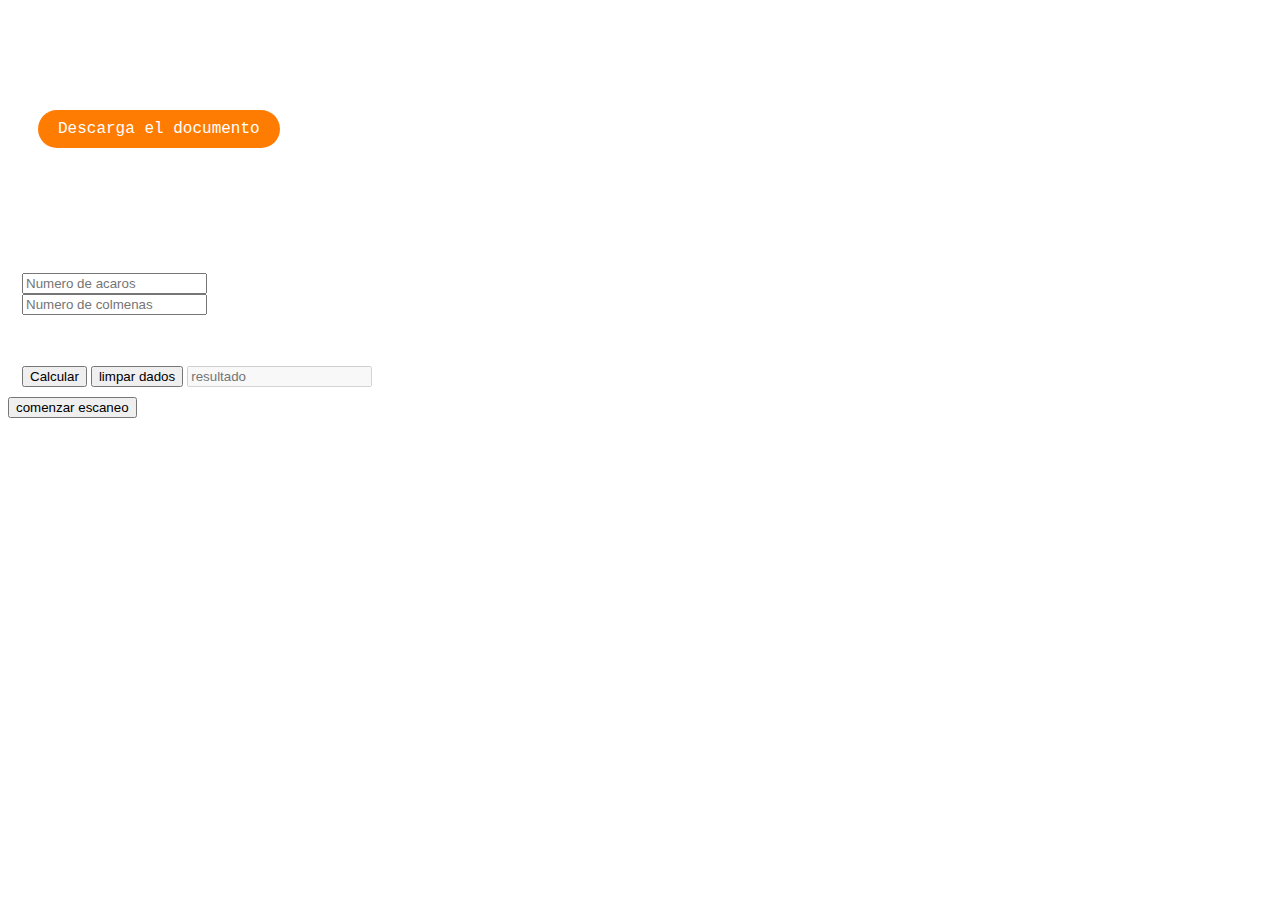
==== descarga.html @ 8c071c6c "Add files via upload" ====
<!DOCTYPE html>
<html lang="es">
<head>
    <meta charset="UTF-8">
    <meta http-equiv="X-UA-Compatible" content="IE=edge">
    <meta name="viewport" content="width=device-width, initial-scale=1.0">
    <link rel="stylesheet" href="descarga.css" />
    <title>Apirryresults</title>
</head>
<body>
   
    </script>
</body>
</html><!DOCTYPE html>
<html lang="es">
<head>
    <meta charset="UTF-8">
    <meta http-equiv="X-UA-Compatible" content="IE=edge">
    <meta name="viewport" content="width=device-width, initial-scale=1.0">
    <title>resultados</title>
</head>
<body>
  <div id="fuente">
    <h1>Descarga el documento con los resultados</h1>
        
  </div>

    <a id="downloadLink" href="./resultado.doc" button>Descarga el documento</a>
   

    <script>
        // Función para activar la descarga del documento
        function downloadDocument() {
            var link = document.getElementById('downloadLink');
            link.click(); // Simula un clic en el enlace de descarga
        }

        // Llama a la función para activar la descarga al cargar la página
        window.onload = downloadDocument;
    </script>
<div>
  <script>
    var a, b, listagem;

    function op() {
      a = document.getElementById("a").value;
      b = document.getElementById("b").value;
      a = parseInt(a);
      b = parseInt(b);
      console.log(a,b);
      
      // Realizar la operación de división automáticamente
      listagem = (a / b);
      
      // Multiplicar el resultado por 100
      listagem *= 100;
      
      document.getElementById("resultado").value = listagem;
    }
</script>
</head>
<body>
  <div>
    <br>
    <h2 id="adobe">Iniciar Operación</h2>
    <h1 id="hola">"Realiza tu operación de forma rápida y sencilla"</h1>
    <form>
        <fieldset id="botoes" >
            <label for="a" ></label>
            <input type="number" id="a" placeholder="Numero de acaros "/></br>
            <!-- Eliminamos el campo de texto para la operación -->
            <label for="b" ></label>
            <input type="number" id="b" placeholder="Numero de colmenas"/></br>    
        </fieldset>
        </br>
        <fieldset >
            <legend>Cálculos/Limpiar</legend>
            <input type="button" class="button" value="Calcular"onclick="op();" />
            <input type="reset" class="button" value="limpar dados" />
            <input type="text"  id="resultado" placeholder="resultado"disabled /> </br>
        </fieldset>
    </form>
    <a href="frommap.html">
      <button id="button">comenzar escaneo</button></a>
---- descarga.css ----
body {
    background-image: url('beehive-5026859.jpg');
    background-size: cover; /* Para ajustar la imagen al tamaño del contenedor */
    color: white; /* Para que el texto sea legible */
    background-repeat: no-repeat;
  }

  #downloadLink{

    margin-top: 20px;
    margin-left: 30px;
    border-radius: 20px; /* Puedes ajustar el valor según la curvatura deseada */
    padding: 10px 20px; /* Ajusta el padding según el contenido */
    background-color: #ff7c02; /* Color de fondo */
    color: white; /* Color del texto */
    border: none; /* Quita el borde predeterminado */
    text-align: center; /* Centra el texto */
    text-decoration: none; /* Quita la subraya de los enlaces */
    display: inline-block; /* Para que el botón se comporte como un elemento en línea */
    font-size: 16px; /* Tamaño de fuente */
    font-family: 'Courier New', Courier, monospace;
    white-space: nowrap;
  }

  fieldset{
    
        border: none;
      

  }

  #fuente {

    font-family: 'Adobe Clean', Arial, Helvetica, sans-serif;
    font-size: 18px;
    display: inline;

  }

  #adobe{

    font-family: 'Adobe Clean', Arial, Helvetica, sans-serif;

  }

  #hola{

    font-family: 'Adobe Clean', Arial, Helvetica, sans-serif;
    font-size: 18px;
  }
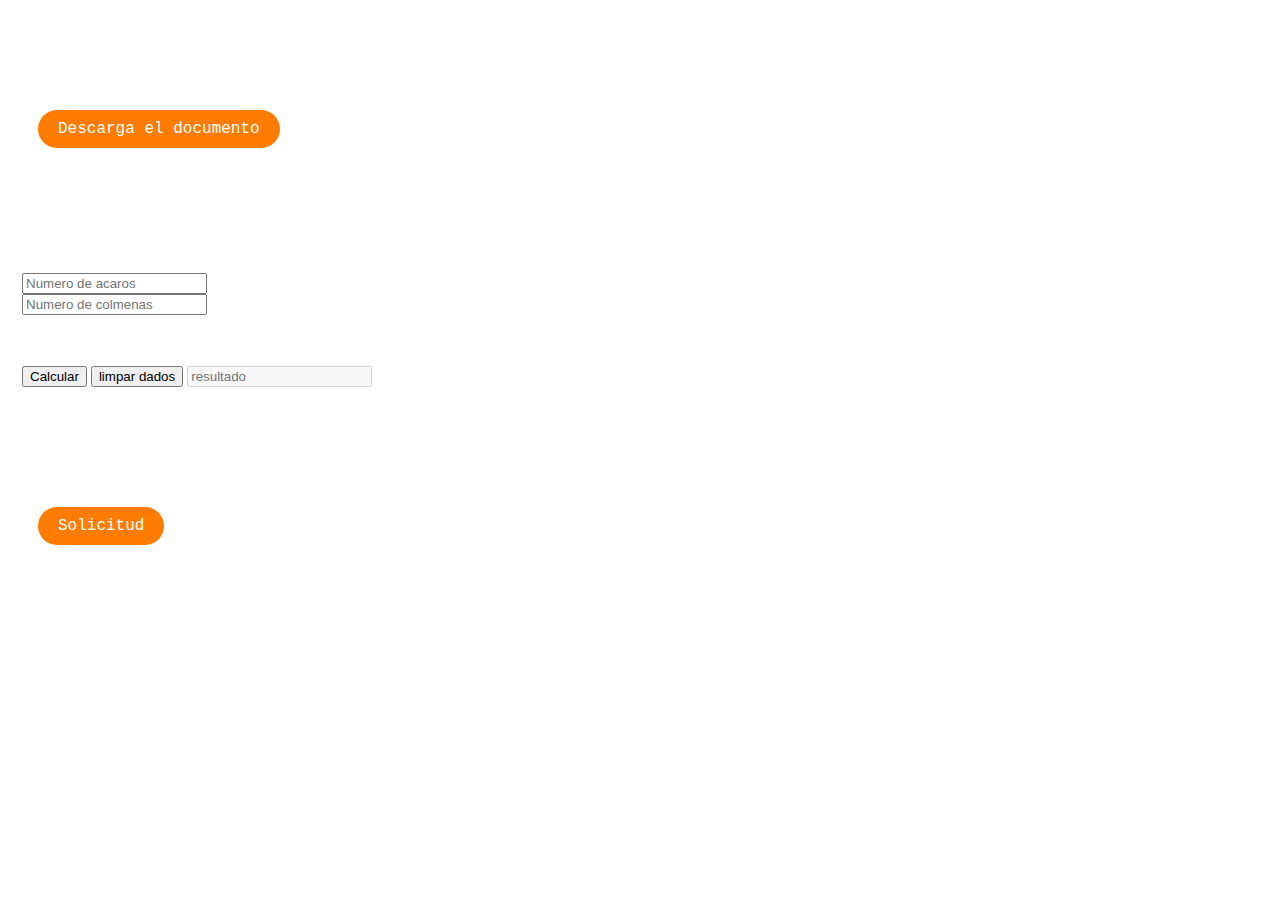
==== commit 01162189: "Add files via upload" ====
--- a/descarga.html
+++ b/descarga.html
@@ -80,5 +80,6 @@
             <input type="text"  id="resultado" placeholder="resultado"disabled /> </br>
         </fieldset>
     </form>
+    <div id="plataforma" ><h1>Realiza la Solicitud para tu precertificado</h1></div>
     <a href="frommap.html">
-      <button id="button">comenzar escaneo</button></a>+      <button id="button">Solicitud</button></a>--- a/descarga.css
+++ b/descarga.css
@@ -49,4 +49,28 @@
     font-size: 18px;
   }
 
+  #button{
+
+    margin-top: 20px;
+    margin-left: 30px;
+    border-radius: 20px; /* Puedes ajustar el valor según la curvatura deseada */
+    padding: 10px 20px; /* Ajusta el padding según el contenido */
+    background-color: #ff7c02; /* Color de fondo */
+    color: white; /* Color del texto */
+    border: none; /* Quita el borde predeterminado */
+    text-align: center; /* Centra el texto */
+    text-decoration: none; /* Quita la subraya de los enlaces */
+    display: inline-block; /* Para que el botón se comporte como un elemento en línea */
+    font-size: 16px; /* Tamaño de fuente */
+    font-family: 'Courier New', Courier, monospace;
+    white-space: nowrap;
+
+  }
+
+  #plataforma{
+
+    font-family: 'Adobe Clean', Arial, Helvetica, sans-serif;
+    font-size: 18px;
+
+  }
   
